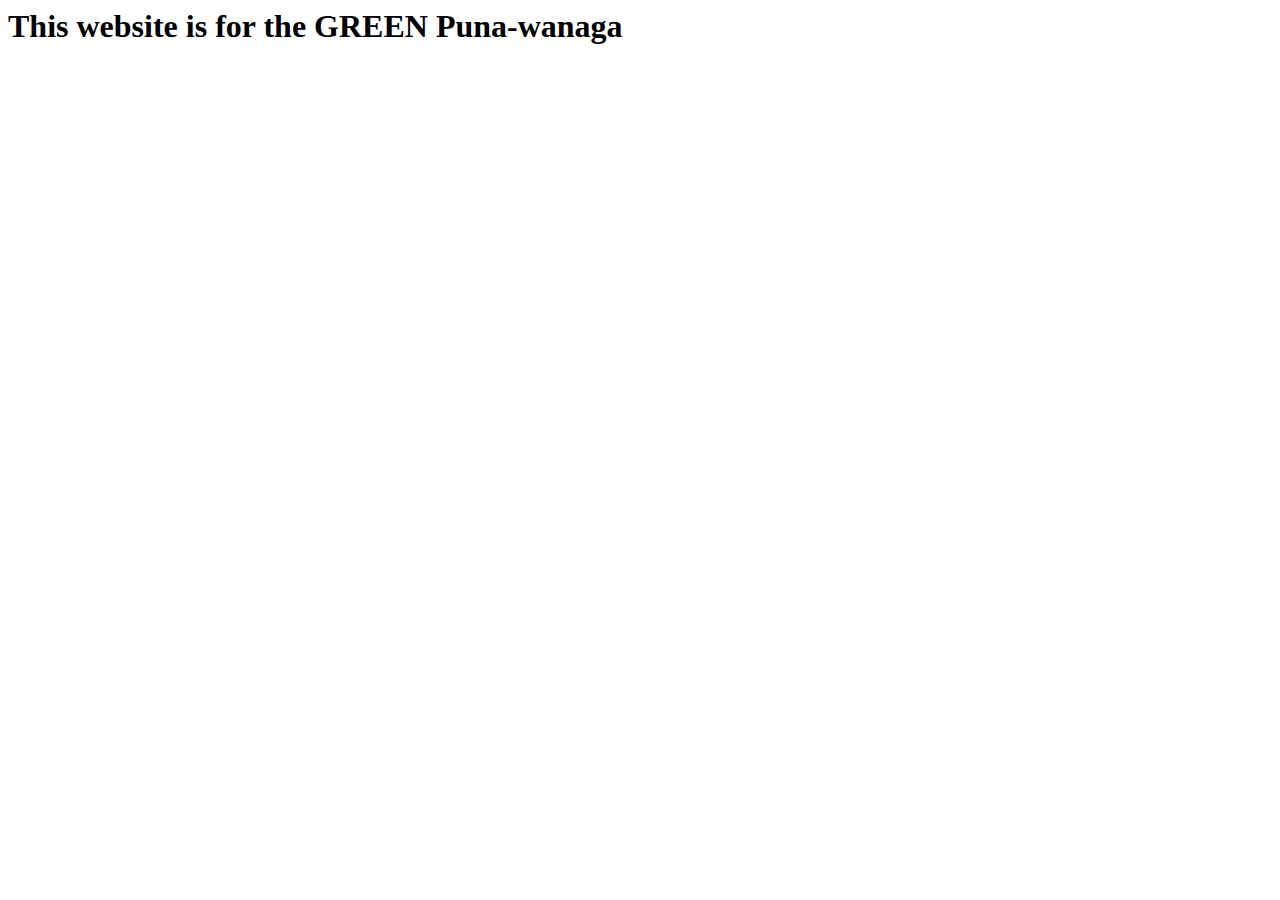
==== green website/index.htm @ 7cbea742 "Add files via upload" ====
<!DOCTPE html>
<!-- this tells the computer that it is a website -->
<html>
<!-- Our hed tag is where we set our character set, and create links/paths to files we will be using -->
<head>
<!--sets character set to Unicode -->
	<meta charset = "utf-8">
<!--links to css/path-->
	<link rel="stylesheet" type="text/css" href="css/style.css">
<!--Names our webpage--->
	<title>GREEN webpage </title>
</head>

<body>
<div id="wrapper">
	<header> <h1>This website is for the GREEN Puna-wanaga</h1> </header>
	<nav> </nav>
	<section>
	</section>
	<footer>
	</footer>
	</div>


</body>
	
	
</html>
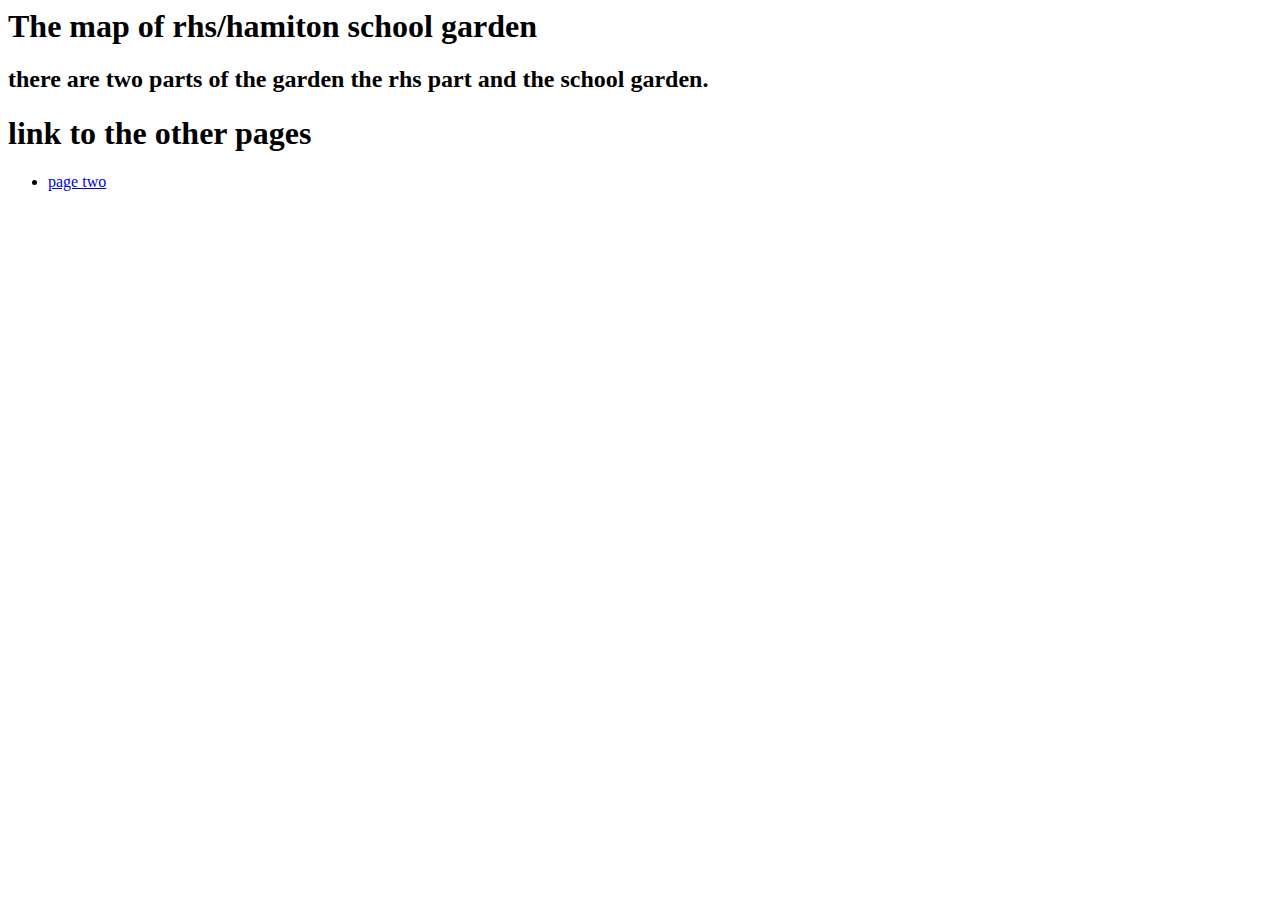
==== commit e8276451: "Update index.htm" ====
--- a/green website/index.htm
+++ b/green website/index.htm
@@ -12,17 +12,38 @@
 </head>
 
 <body>
+
 <div id="wrapper">
-	<header> <h1>This website is for the GREEN Puna-wanaga</h1> </header>
-	<nav> </nav>
-	<section>
-	</section>
-	<footer>
-	</footer>
-	</div>
+  <div class="container">
+	<div> <header><h1>  The map of rhs/hamiton school  garden</h1> </header> </div>
+</div>
+	
+<div id="paragraph">
+  <div class="container-3">
+	<section1><h2>there are two parts of the garden the rhs part and the school garden. </h2></section1>
+</div>
+	
+	 
+</div>
+<!--this make it so there is a button on the home page -->
+	<button1 style="background-color: green;"></button1>
 
+    
+        
+<!-- this is not being used at the moment but it might be used in the fewture
+        <li><a href="about.html">About Us</a></li> -->
+        <!-- Add more links as needed -->
+    
+
+	
+	<!-- this is going to be at the bottom and will lead to the other pages-->
+<div id="links">
+  <div class="container-2">
+	<div> <footer><h1>link to the other pages</h1> </footer> </div>
+  <div class"nav fleXbox">
+		<div> <ul> <li> <a href="page-two.htm">page two</a></li> </ul>
 
 </body>
 	
 	
-</html>+</html>
